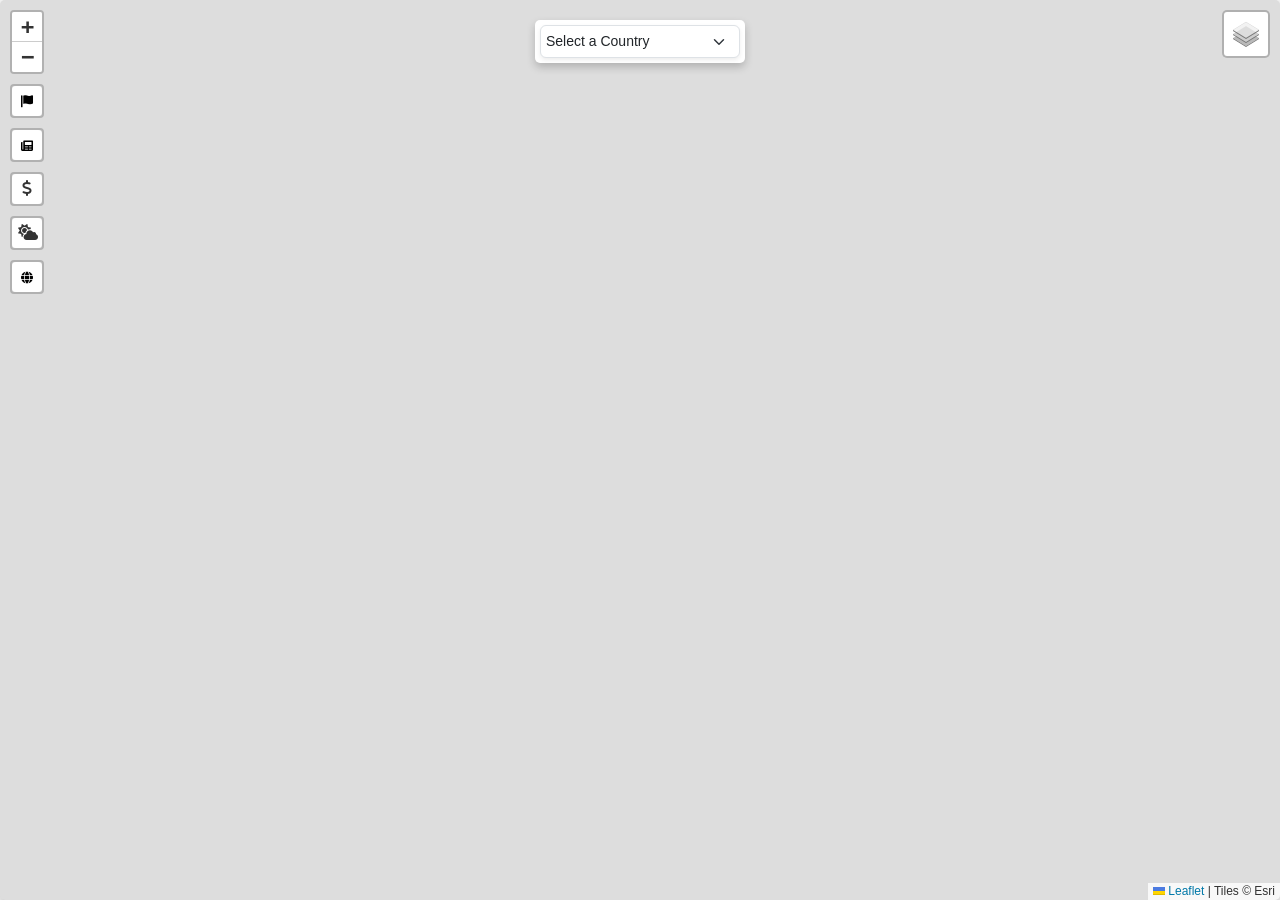
==== Project1/Index.html @ 04a0876d "Index.html" ====
<!DOCTYPE html>
<html lang="en">
<head>
    <meta charset="UTF-8">
    <meta name="viewport" content="width=device-width, initial-scale=1.0">
    <title>Gazetteer</title>

    <!-- Bootstrap CSS -->
    <link rel="stylesheet" href="css/bootstrap.min.css">
    <!-- Leaflet CSS -->
    <link rel="stylesheet" href="css/leaflet.css">
    <!-- Leaflet Marker Cluster CSS -->
    <link rel="stylesheet" href="css/MarkerCluster.css">
    <link rel="stylesheet" href="css/MarkerCluster.Default.css">
    <!-- EasyButton CSS -->
    <link rel="stylesheet" href="css/easy-button.css">
    <!-- Font Awesome (External CSS) -->
    <link rel="stylesheet" href="https://cdnjs.cloudflare.com/ajax/libs/font-awesome/6.0.0-beta3/css/all.min.css">
    <!-- Custom CSS (This must be last) -->
    <link rel="stylesheet" href="css/style.css">
    <link rel="icon" type="image/png" sizes="132x132" href="/Project1/Images/Favicon.png">
</head>
<body>
       <!-- Preloader -->
        <div id="preloader">
        <div class="spinner"></div> <!-- Spinner to show while loading -->
        </div>
    
    <!-- Country Selection Dropdown on Map -->
    <div id="map">
        <span id="selectContainer">
            <select id="countrySelect" class="form-select shadow-sm">
                <option value="">Select a Country</option>
            </select>
        </span>
    </div>

    <!-- Modals Container -->
    <div id="modals-container">
        <!-- Country Info Modal -->
        <div id="infoModal1" class="modal fade" tabindex="-1">
            <div class="modal-dialog modal-dialog-centered">
                <div class="modal-content">
                    <div class="modal-header bg-success text-white">
                        <h5 class="modal-title">Country Info</h5>
                        <button type="button" class="btn-close" data-bs-dismiss="modal"></button>
                    </div>
                    <div class="modal-body">
                        <p><strong>🌍Country:</strong> <span id="countryNames"></span> <img id="countryFlag" src="" alt="" width="30" style="display:none;"></p>
                        <p><strong>🏙️Capital City:</strong> <span id="capitalCity"></span></p>
                        <p><strong>👥Population:</strong> <span id="population"></span></p>
                        <p><strong>🕒Timezone:</strong> <span id="timezone"></span></p>
                    </div>
                </div>
            </div>
        </div>

        <!-- News Modal -->
        <div id="infoModal2" class="modal fade" tabindex="-1" data-bs-backdrop="false" data-bs-keyboard="false">
            <div class="modal-dialog modal-dialog-centered modal-dialog-scrollable">
                <div class="modal-content shadow">
                    <div class="modal-header bg-danger bg-gradient text-white">
                        <h5 class="modal-title"><i class="fa-solid fa-newspaper me-2"></i>BREAKING NEWS</h5>
                        <button type="button" class="btn-close btn-close-white" data-bs-dismiss="modal" aria-label="Close"></button>
                    </div>
                    <div class="modal-body">
                        <!-- first item -->          
                        <table class="table table-borderless">
                            <tr>
                                <td rowspan="2" width="50%">
                                    <img class="img-fluid rounded" src="https://ichef.bbci.co.uk/news/240/cpsprodpb/14498/production/_130069038_gettyimages-519726116.jpg" alt="" title="">
                                </td>
                                <td>
                                    <a href="https://www.bbc.co.uk/news/entertainment-arts-65881813" class="fw-bold fs-6 text-black" target="_blank">Sir Paul McCartney says AI has enabled a 'final' Beatles song</a>
                                </td>
                            </tr>
                            <tr>
                                <td class="align-bottom pb-0">
                                    <p class="fw-light fs-6 mb-1">BBC News</p>
                                </td>            
                            </tr>
                        </table>
                        
                        <hr>
                        
                        <!-- second item -->
                        <table class="table table-borderless mb-0">       
                            <tr>
                                <td rowspan="2" width="50%">
                                    <img class="img-fluid rounded" src="https://ichef.bbci.co.uk/news/240/cpsprodpb/669D/production/_130096262_img_5432.jpg" alt="" title="">
                                </td>
                                <td>
                                    <a href="https://www.bbc.co.uk/news/uk-scotland-glasgow-west-65894201" class="fw-bold fs-6 text-black" target="_blank">Parents 'devastated' as blunder leaves village 1,000 school places short</a>
                                </td>
                            </tr>
                            <tr>
                                <td class="align-bottom pb-0">
                                    <p class="fw-light fs-6 mb-1">BBC News</p>
                                </td>            
                            </tr>
                        </table> 
                        
                        <hr>
                        
                        <!-- third item -->
                        <table class="table table-borderless mb-0">       
                            <tr>
                                <td rowspan="2" width="50%">
                                    <img class="img-fluid rounded" src="https://ichef.bbci.co.uk/news/240/cpsprodpb/1084B/production/_130095676_p0fv8hdd.jpg" alt="" title="">
                                </td>
                                <td>
                                    <a href="https://www.bbc.co.uk/news/av/world-australia-65912350" class="fw-bold fs-6 text-black" target="_blank">Watch: Tourist fights off feisty kangaroo in Australia</a>
                                </td>
                            </tr>
                            <tr>
                                <td class="align-bottom pb-0">
                                    <p class="fw-light fs-6 mb-1">BBC News</p>
                                </td>            
                            </tr>
                        </table>         

                        <hr>
                        
                        <!-- fourth item -->
                        <table class="table table-borderless mb-0">       
                            <tr>
                                <td rowspan="2" width="50%">
                                    <img class="img-fluid rounded" src="https://ichef.bbci.co.uk/news/240/cpsprodpb/419D/production/_130079761_whatsubject.jpg" alt="" title="">
                                </td>
                                <td>
                                    <a href="https://www.bbc.co.uk/news/business-65861096" class="fw-bold fs-6 text-black" target="_blank">Is the US trying to kill crypto?</a>
                                </td>
                            </tr>
                            <tr>
                                <td class="align-bottom pb-0">
                                    <p class="fw-light fs-6 mb-1">BBC News</p>
                                </td>            
                            </tr>
                        </table>
                    </div>
                    <div class="modal-footer">
                        <button type="button" class="btn btn-outline-secondary btn-sm" data-bs-dismiss="modal"><i class="fa-solid fa-newspaper me-2"></i>Close</button>
                    </div>
                </div>
            </div>
        </div>
        
        <!-- Currency Modal -->
        <div id="currencyModal" class="modal fade" tabindex="-1" data-bs-backdrop="false" data-bs-keyboard="false">
            <div class="modal-dialog modal-sm modal-dialog-centered modal-dialog-scrollable">
                <div class="modal-content shadow">
                    <div class="modal-header bg-secondary bg-gradient text-white">
                        <h5 class="modal-title"><i class="fa-solid fa-money-bill-transfer me-2"></i>Currency calculator</h5>
                        <button type="button" class="btn-close btn-close-white" data-bs-dismiss="modal" aria-label="Close"></button>
                    </div>
                    <div class="modal-body">
                        <form>
                            <div class="form-floating mb-3">
                                <input id="fromAmount" type="number" class="form-control" value="1" min="1" step="1">
                                <label><i class="fas fa-dollar-sign"></i> From USD</label>
                            </div>

                            <div class="form-floating mb-3">
                                <select id="currencies" class="form-select">
                                    <!-- Options will be populated dynamically -->
                                </select>
                                <label for="currencies">Convert to</label>
                            </div>

                            <div class="form-floating">
                                <input id="toAmount" type="text" class="form-control" disabled>
                                <label for="toAmount" id="resultLabel">Result</label>
                            </div>

                            <div class="exchange-rate-display mt-3 text-center">
                                <small class="text-muted" id="txtCurrencyRate"></small>
                            </div>
                        </form>
                    </div>
                    <div class="modal-footer">
                        <button type="button" class="btn btn-outline-secondary btn-sm myBtn" data-bs-dismiss="modal">CLOSE</button>
                    </div>
                </div>
            </div>
        </div>

        <!-- Weather Modal -->
        <div id="weatherModal" class="modal fade" tabindex="-1" data-bs-backdrop="false" data-bs-keyboard="false">
            <div class="modal-dialog modal-dialog-centered modal-dialog-scrollable">
                <div class="modal-content shadow">
                    <div class="modal-header bg-primary bg-gradient text-white">
                        <h5 class="modal-title" id="weatherModalLabel">Weather Information</h5>
                        <button type="button" class="btn-close btn-close-white" data-bs-dismiss="modal"></button>
                    </div>
                    <div class="modal-body">
                        <div id="pre-load"></div>
                        <div class="row">
                            <div class="col border mt-1 ms-3 me-3 mb-2">
                                <p class="fw-bold fs-6 mt-1">TODAY</p>
                                <div class="row">
                                    <div class="col text-center">
                                        <p id="todayConditions" class="fw-bold fs-6 mt-3"></p>
                                    </div>
                                    <div class="col text-center">
                                        <img id="todayIcon" class="img-fluid mt-0" src="" alt="" title="">
                                    </div>
                                    <div class="col text-center">
                                        <p class="fw-bold fs-4 mb-0"><span id="todayMaxTemp"></span><sup>o</sup><span class="tempMetric">c</span></p>
                                        <p class="fs-5 mt-0 text-secondary"><span id="todayMinTemp"></span><sup>o</sup><span class="tempMetric">c</span></p>
                                    </div>
                                </div>
                            </div>
                        </div>
                        <div class="row">
                            <div class="col border mt-2 ms-3 me-1 mb-2">
                                <div class="row">
                                    <div class="col text-center">
                                        <p id="day1Date" class="fw-bold fs-6 mt-3"></p>
                                    </div>
                                </div>
                                <div class="row">
                                    <div class="col text-center">
                                        <img id="day1Icon" src="" alt="" title="">
                                    </div>
                                    <div class="col text-center">
                                        <p class="fw-bold fs-4 mb-0"><span id="day1MaxTemp"></span><sup>o</sup>c</p>
                                        <p class="fs-5 mt-0 text-secondary"><span id="day1MinTemp"></span><sup>o</sup>c</p>
                                    </div>
                                </div>
                            </div>
                            <div class="col border mt-2 ms-1 me-1 mb-2">
                                <div class="row">
                                    <div class="col text-center">
                                        <p id="day2Date" class="fw-bold fs-6 mt-3"></p>
                                    </div>
                                </div>
                                <div class="row">
                                    <div class="col text-center">
                                        <img id="day2Icon" src="" alt="" title=""/>
                                    </div>
                                    <div class="col text-center">
                                        <p class="fw-bold fs-4 mb-0"><span id="day2MaxTemp"></span><sup>o</sup>c</p>
                                        <p class="fs-5 mt-0 text-secondary"><span id="day2MinTemp"></span><sup>o</sup>c</p>
                                    </div>
                                </div>
                            </div>
                            <div class="col border mt-2 ms-1 me-3 mb-2">
                                <div class="row">
                                    <div class="col text-center">
                                        <p id="day3Date" class="fw-bold fs-6 mt-3"></p>
                                    </div>
                                </div>
                                <div class="row">
                                    <div class="col text-center">
                                        <img id="day3Icon" src="" alt="" title="">
                                    </div>
                                    <div class="col text-center">
                                        <p class="fw-bold fs-4 mb-0"><span id="day3MaxTemp"></span><sup>o</sup>c</p>
                                        <p class="fs-5 mt-0 text-secondary"><span id="day3MinTemp"></span><sup>o</sup>c</p>
                                    </div>
                                </div>
                            </div>
                        </div>
                    </div>
                    <div class="modal-footer">
                        <p class="fs-6 fw-light">Last updated <span id="lastUpdated"></span></p>
                    </div>
                </div>
            </div>
        </div>

        <!-- Wikipedia Modal -->
        <div id="infoModal5" class="modal fade" tabindex="-1">
            <div class="modal-dialog modal-dialog-centered">
                <div class="modal-content">
                    <div class="modal-header bg-success text-white">
                        <h5 class="modal-title">Wikipedia Summary</h5>
                        <button type="button" class="btn-close" data-bs-dismiss="modal"></button>
                    </div>
                    <div class="modal-body">
                        <ul id="wikiArticles"></ul>
                    </div>
                </div>
            </div>
        </div>
    </div>

    <!-- JS Libraries -->
    <script src="Js/jquery-3.7.1.min.js"></script>
    <script src="Js/bootstrap.bundle.min.js"></script>
    <script src="Js/leaflet.js"></script>
    <script src="Js/leaflet.markercluster.js"></script>
    <script src="Js/easy-button.js"></script>
    <script src="https://cdnjs.cloudflare.com/ajax/libs/numeral.js/2.0.6/numeral.min.js"></script>
    <script src="https://cdnjs.cloudflare.com/ajax/libs/datejs/1.0/date.min.js"></script>
    <script src="Js/script.js"></script>
</body>
</html>
---- Project1/css/leaflet.css ----
.leaflet-pane,
.leaflet-tile,
.leaflet-marker-icon,
.leaflet-marker-shadow,
.leaflet-tile-container,
.leaflet-pane > svg,
.leaflet-pane > canvas,
.leaflet-zoom-box,
.leaflet-image-layer,
.leaflet-layer {
	position: absolute;
	left: 0;
	top: 0;
	}
.leaflet-container {
	overflow: hidden;
	}
.leaflet-tile,
.leaflet-marker-icon,
.leaflet-marker-shadow {
	-webkit-user-select: none;
	   -moz-user-select: none;
	        user-select: none;
	  -webkit-user-drag: none;
	}
/* Prevents IE11 from highlighting tiles in blue */
.leaflet-tile::selection {
	background: transparent;
}
/* Safari renders non-retina tile on retina better with this, but Chrome is worse */
.leaflet-safari .leaflet-tile {
	image-rendering: -webkit-optimize-contrast;
	}
/* hack that prevents hw layers "stretching" when loading new tiles */
.leaflet-safari .leaflet-tile-container {
	width: 1600px;
	height: 1600px;
	-webkit-transform-origin: 0 0;
	}
.leaflet-marker-icon,
.leaflet-marker-shadow {
	display: block;
	}
/* .leaflet-container svg: reset svg max-width decleration shipped in Joomla! (joomla.org) 3.x */
/* .leaflet-container img: map is broken in FF if you have max-width: 100% on tiles */
.leaflet-container .leaflet-overlay-pane svg {
	max-width: none !important;
	max-height: none !important;
	}
.leaflet-container .leaflet-marker-pane img,
.leaflet-container .leaflet-shadow-pane img,
.leaflet-container .leaflet-tile-pane img,
.leaflet-container img.leaflet-image-layer,
.leaflet-container .leaflet-tile {
	max-width: none !important;
	max-height: none !important;
	width: auto;
	padding: 0;
	}

.leaflet-container img.leaflet-tile {
	/* See: https://bugs.chromium.org/p/chromium/issues/detail?id=600120 */
	mix-blend-mode: plus-lighter;
}

.leaflet-container.leaflet-touch-zoom {
	-ms-touch-action: pan-x pan-y;
	touch-action: pan-x pan-y;
	}
.leaflet-container.leaflet-touch-drag {
	-ms-touch-action: pinch-zoom;
	/* Fallback for FF which doesn't support pinch-zoom */
	touch-action: none;
	touch-action: pinch-zoom;
}
.leaflet-container.leaflet-touch-drag.leaflet-touch-zoom {
	-ms-touch-action: none;
	touch-action: none;
}
.leaflet-container {
	-webkit-tap-highlight-color: transparent;
}
.leaflet-container a {
	-webkit-tap-highlight-color: rgba(51, 181, 229, 0.4);
}
.leaflet-tile {
	filter: inherit;
	visibility: hidden;
	}
.leaflet-tile-loaded {
	visibility: inherit;
	}
.leaflet-zoom-box {
	width: 0;
	height: 0;
	-moz-box-sizing: border-box;
	     box-sizing: border-box;
	z-index: 800;
	}
/* workaround for https://bugzilla.mozilla.org/show_bug.cgi?id=888319 */
.leaflet-overlay-pane svg {
	-moz-user-select: none;
	}

.leaflet-pane         { z-index: 400; }

.leaflet-tile-pane    { z-index: 200; }
.leaflet-overlay-pane { z-index: 400; }
.leaflet-shadow-pane  { z-index: 500; }
.leaflet-marker-pane  { z-index: 600; }
.leaflet-tooltip-pane   { z-index: 650; }
.leaflet-popup-pane   { z-index: 700; }

.leaflet-map-pane canvas { z-index: 100; }
.leaflet-map-pane svg    { z-index: 200; }

.leaflet-vml-shape {
	width: 1px;
	height: 1px;
	}
.lvml {
	behavior: url(#default#VML);
	display: inline-block;
	position: absolute;
	}

.leaflet-control {
	position: relative;
	z-index: 800;
	pointer-events: visiblePainted; /* IE 9-10 doesn't have auto */
	pointer-events: auto;
	}
.leaflet-top,
.leaflet-bottom {
	position: absolute;
	z-index: 1000;
	pointer-events: none;
	}
.leaflet-top {
	top: 0;
	}
.leaflet-right {
	right: 0;
	}
.leaflet-bottom {
	bottom: 0;
	}
.leaflet-left {
	left: 0;
	}
.leaflet-control {
	float: left;
	clear: both;
	}
.leaflet-right .leaflet-control {
	float: right;
	}
.leaflet-top .leaflet-control {
	margin-top: 10px;
	}
.leaflet-bottom .leaflet-control {
	margin-bottom: 10px;
	}
.leaflet-left .leaflet-control {
	margin-left: 10px;
	}
.leaflet-right .leaflet-control {
	margin-right: 10px;
	}

.leaflet-fade-anim .leaflet-popup {
	opacity: 0;
	-webkit-transition: opacity 0.2s linear;
	   -moz-transition: opacity 0.2s linear;
	        transition: opacity 0.2s linear;
	}
.leaflet-fade-anim .leaflet-map-pane .leaflet-popup {
	opacity: 1;
	}
.leaflet-zoom-animated {
	-webkit-transform-origin: 0 0;
	    -ms-transform-origin: 0 0;
	        transform-origin: 0 0;
	}
svg.leaflet-zoom-animated {
	will-change: transform;
}

.leaflet-zoom-anim .leaflet-zoom-animated {
	-webkit-transition: -webkit-transform 0.25s cubic-bezier(0,0,0.25,1);
	   -moz-transition:    -moz-transform 0.25s cubic-bezier(0,0,0.25,1);
	        transition:         transform 0.25s cubic-bezier(0,0,0.25,1);
	}
.leaflet-zoom-anim .leaflet-tile,
.leaflet-pan-anim .leaflet-tile {
	-webkit-transition: none;
	   -moz-transition: none;
	        transition: none;
	}

.leaflet-zoom-anim .leaflet-zoom-hide {
	visibility: hidden;
	}

.leaflet-interactive {
	cursor: pointer;
	}
.leaflet-grab {
	cursor: -webkit-grab;
	cursor:    -moz-grab;
	cursor:         grab;
	}
.leaflet-crosshair,
.leaflet-crosshair .leaflet-interactive {
	cursor: crosshair;
	}
.leaflet-popup-pane,
.leaflet-control {
	cursor: auto;
	}
.leaflet-dragging .leaflet-grab,
.leaflet-dragging .leaflet-grab .leaflet-interactive,
.leaflet-dragging .leaflet-marker-draggable {
	cursor: move;
	cursor: -webkit-grabbing;
	cursor:    -moz-grabbing;
	cursor:         grabbing;
	}

.leaflet-marker-icon,
.leaflet-marker-shadow,
.leaflet-image-layer,
.leaflet-pane > svg path,
.leaflet-tile-container {
	pointer-events: none;
	}

.leaflet-marker-icon.leaflet-interactive,
.leaflet-image-layer.leaflet-interactive,
.leaflet-pane > svg path.leaflet-interactive,
svg.leaflet-image-layer.leaflet-interactive path {
	pointer-events: visiblePainted; /* IE 9-10 doesn't have auto */
	pointer-events: auto;
	}

.leaflet-container {
	background: #ddd;
	outline-offset: 1px;
	}
.leaflet-container a {
	color: #0078A8;
	}
.leaflet-zoom-box {
	border: 2px dotted #38f;
	background: rgba(255,255,255,0.5);
	}

.leaflet-container {
	font-family: "Helvetica Neue", Arial, Helvetica, sans-serif;
	font-size: 12px;
	font-size: 0.75rem;
	line-height: 1.5;
	}

.leaflet-bar {
	box-shadow: 0 1px 5px rgba(0,0,0,0.65);
	border-radius: 4px;
	}
.leaflet-bar a {
	background-color: #fff;
	border-bottom: 1px solid #ccc;
	width: 26px;
	height: 26px;
	line-height: 26px;
	display: block;
	text-align: center;
	text-decoration: none;
	color: black;
	}
.leaflet-bar a,
.leaflet-control-layers-toggle {
	background-position: 50% 50%;
	background-repeat: no-repeat;
	display: block;
	}
.leaflet-bar a:hover,
.leaflet-bar a:focus {
	background-color: #f4f4f4;
	}
.leaflet-bar a:first-child {
	border-top-left-radius: 4px;
	border-top-right-radius: 4px;
	}
.leaflet-bar a:last-child {
	border-bottom-left-radius: 4px;
	border-bottom-right-radius: 4px;
	border-bottom: none;
	}
.leaflet-bar a.leaflet-disabled {
	cursor: default;
	background-color: #f4f4f4;
	color: #bbb;
	}

.leaflet-touch .leaflet-bar a {
	width: 30px;
	height: 30px;
	line-height: 30px;
	}
.leaflet-touch .leaflet-bar a:first-child {
	border-top-left-radius: 2px;
	border-top-right-radius: 2px;
	}
.leaflet-touch .leaflet-bar a:last-child {
	border-bottom-left-radius: 2px;
	border-bottom-right-radius: 2px;
	}

.leaflet-control-zoom-in,
.leaflet-control-zoom-out {
	font: bold 18px 'Lucida Console', Monaco, monospace;
	text-indent: 1px;
	}

.leaflet-touch .leaflet-control-zoom-in, .leaflet-touch .leaflet-control-zoom-out  {
	font-size: 22px;
	}

.leaflet-control-layers {
	box-shadow: 0 1px 5px rgba(0,0,0,0.4);
	background: #fff;
	border-radius: 5px;
	}
.leaflet-control-layers-toggle {
	background-image: url(images/layers.png);
	width: 36px;
	height: 36px;
	}
.leaflet-retina .leaflet-control-layers-toggle {
	background-image: url(images/layers-2x.png);
	background-size: 26px 26px;
	}
.leaflet-touch .leaflet-control-layers-toggle {
	width: 44px;
	height: 44px;
	}
.leaflet-control-layers .leaflet-control-layers-list,
.leaflet-control-layers-expanded .leaflet-control-layers-toggle {
	display: none;
	}
.leaflet-control-layers-expanded .leaflet-control-layers-list {
	display: block;
	position: relative;
	}
.leaflet-control-layers-expanded {
	padding: 6px 10px 6px 6px;
	color: #333;
	background: #fff;
	}
.leaflet-control-layers-scrollbar {
	overflow-y: scroll;
	overflow-x: hidden;
	padding-right: 5px;
	}
.leaflet-control-layers-selector {
	margin-top: 2px;
	position: relative;
	top: 1px;
	}
.leaflet-control-layers label {
	display: block;
	font-size: 13px;
	font-size: 1.08333em;
	}
.leaflet-control-layers-separator {
	height: 0;
	border-top: 1px solid #ddd;
	margin: 5px -10px 5px -6px;
	}

.leaflet-default-icon-path { /* used only in path-guessing heuristic, see L.Icon.Default */
	background-image: url(images/marker-icon.png);
	}

.leaflet-container .leaflet-control-attribution {
	background: #fff;
	background: rgba(255, 255, 255, 0.8);
	margin: 0;
	}
.leaflet-control-attribution,
.leaflet-control-scale-line {
	padding: 0 5px;
	color: #333;
	line-height: 1.4;
	}
.leaflet-control-attribution a {
	text-decoration: none;
	}
.leaflet-control-attribution a:hover,
.leaflet-control-attribution a:focus {
	text-decoration: underline;
	}
.leaflet-attribution-flag {
	display: inline !important;
	vertical-align: baseline !important;
	width: 1em;
	height: 0.6669em;
	}
.leaflet-left .leaflet-control-scale {
	margin-left: 5px;
	}
.leaflet-bottom .leaflet-control-scale {
	margin-bottom: 5px;
	}
.leaflet-control-scale-line {
	border: 2px solid #777;
	border-top: none;
	line-height: 1.1;
	padding: 2px 5px 1px;
	white-space: nowrap;
	-moz-box-sizing: border-box;
	     box-sizing: border-box;
	background: rgba(255, 255, 255, 0.8);
	text-shadow: 1px 1px #fff;
	}
.leaflet-control-scale-line:not(:first-child) {
	border-top: 2px solid #777;
	border-bottom: none;
	margin-top: -2px;
	}
.leaflet-control-scale-line:not(:first-child):not(:last-child) {
	border-bottom: 2px solid #777;
	}

.leaflet-touch .leaflet-control-attribution,
.leaflet-touch .leaflet-control-layers,
.leaflet-touch .leaflet-bar {
	box-shadow: none;
	}
.leaflet-touch .leaflet-control-layers,
.leaflet-touch .leaflet-bar {
	border: 2px solid rgba(0,0,0,0.2);
	background-clip: padding-box;
	}

.leaflet-popup {
	position: absolute;
	text-align: center;
	margin-bottom: 20px;
	}
.leaflet-popup-content-wrapper {
	padding: 1px;
	text-align: left;
	border-radius: 12px;
	}
.leaflet-popup-content {
	margin: 13px 24px 13px 20px;
	line-height: 1.3;
	font-size: 13px;
	font-size: 1.08333em;
	min-height: 1px;
	}
.leaflet-popup-content p {
	margin: 17px 0;
	margin: 1.3em 0;
	}
.leaflet-popup-tip-container {
	width: 40px;
	height: 20px;
	position: absolute;
	left: 50%;
	margin-top: -1px;
	margin-left: -20px;
	overflow: hidden;
	pointer-events: none;
	}
.leaflet-popup-tip {
	width: 17px;
	height: 17px;
	padding: 1px;

	margin: -10px auto 0;
	pointer-events: auto;

	-webkit-transform: rotate(45deg);
	   -moz-transform: rotate(45deg);
	    -ms-transform: rotate(45deg);
	        transform: rotate(45deg);
	}
.leaflet-popup-content-wrapper,
.leaflet-popup-tip {
	background: white;
	color: #333;
	box-shadow: 0 3px 14px rgba(0,0,0,0.4);
	}
.leaflet-container a.leaflet-popup-close-button {
	position: absolute;
	top: 0;
	right: 0;
	border: none;
	text-align: center;
	width: 24px;
	height: 24px;
	font: 16px/24px Tahoma, Verdana, sans-serif;
	color: #757575;
	text-decoration: none;
	background: transparent;
	}
.leaflet-container a.leaflet-popup-close-button:hover,
.leaflet-container a.leaflet-popup-close-button:focus {
	color: #585858;
	}
.leaflet-popup-scrolled {
	overflow: auto;
	}

.leaflet-oldie .leaflet-popup-content-wrapper {
	-ms-zoom: 1;
	}
.leaflet-oldie .leaflet-popup-tip {
	width: 24px;
	margin: 0 auto;

	-ms-filter: "progid:DXImageTransform.Microsoft.Matrix(M11=0.70710678, M12=0.70710678, M21=-0.70710678, M22=0.70710678)";
	filter: progid:DXImageTransform.Microsoft.Matrix(M11=0.70710678, M12=0.70710678, M21=-0.70710678, M22=0.70710678);
	}

.leaflet-oldie .leaflet-control-zoom,
.leaflet-oldie .leaflet-control-layers,
.leaflet-oldie .leaflet-popup-content-wrapper,
.leaflet-oldie .leaflet-popup-tip {
	border: 1px solid #999;
	}

.leaflet-div-icon {
	background: #fff;
	border: 1px solid #666;
	}

.leaflet-tooltip {
	position: absolute;
	padding: 6px;
	background-color: #fff;
	border: 1px solid #fff;
	border-radius: 3px;
	color: #222;
	white-space: nowrap;
	-webkit-user-select: none;
	-moz-user-select: none;
	-ms-user-select: none;
	user-select: none;
	pointer-events: none;
	box-shadow: 0 1px 3px rgba(0,0,0,0.4);
	}
.leaflet-tooltip.leaflet-interactive {
	cursor: pointer;
	pointer-events: auto;
	}
.leaflet-tooltip-top:before,
.leaflet-tooltip-bottom:before,
.leaflet-tooltip-left:before,
.leaflet-tooltip-right:before {
	position: absolute;
	pointer-events: none;
	border: 6px solid transparent;
	background: transparent;
	content: "";
	}

.leaflet-tooltip-bottom {
	margin-top: 6px;
}
.leaflet-tooltip-top {
	margin-top: -6px;
}
.leaflet-tooltip-bottom:before,
.leaflet-tooltip-top:before {
	left: 50%;
	margin-left: -6px;
	}
.leaflet-tooltip-top:before {
	bottom: 0;
	margin-bottom: -12px;
	border-top-color: #fff;
	}
.leaflet-tooltip-bottom:before {
	top: 0;
	margin-top: -12px;
	margin-left: -6px;
	border-bottom-color: #fff;
	}
.leaflet-tooltip-left {
	margin-left: -6px;
}
.leaflet-tooltip-right {
	margin-left: 6px;
}
.leaflet-tooltip-left:before,
.leaflet-tooltip-right:before {
	top: 50%;
	margin-top: -6px;
	}
.leaflet-tooltip-left:before {
	right: 0;
	margin-right: -12px;
	border-left-color: #fff;
	}
.leaflet-tooltip-right:before {
	left: 0;
	margin-left: -12px;
	border-right-color: #fff;
	}

@media print {
	/* Prevent printers from removing background-images of controls. */
	.leaflet-control {
		-webkit-print-color-adjust: exact;
		print-color-adjust: exact;
		}
	}
---- Project1/css/MarkerCluster.css ----
.leaflet-cluster-anim .leaflet-marker-icon, .leaflet-cluster-anim .leaflet-marker-shadow {
	-webkit-transition: -webkit-transform 0.3s ease-out, opacity 0.3s ease-in;
	-moz-transition: -moz-transform 0.3s ease-out, opacity 0.3s ease-in;
	-o-transition: -o-transform 0.3s ease-out, opacity 0.3s ease-in;
	transition: transform 0.3s ease-out, opacity 0.3s ease-in;
}

.leaflet-cluster-spider-leg {
	/* stroke-dashoffset (duration and function) should match with leaflet-marker-icon transform in order to track it exactly */
	-webkit-transition: -webkit-stroke-dashoffset 0.3s ease-out, -webkit-stroke-opacity 0.3s ease-in;
	-moz-transition: -moz-stroke-dashoffset 0.3s ease-out, -moz-stroke-opacity 0.3s ease-in;
	-o-transition: -o-stroke-dashoffset 0.3s ease-out, -o-stroke-opacity 0.3s ease-in;
	transition: stroke-dashoffset 0.3s ease-out, stroke-opacity 0.3s ease-in;
}
---- Project1/css/MarkerCluster.Default.css ----
.marker-cluster-small {
	background-color: rgba(181, 226, 140, 0.6);
	}
.marker-cluster-small div {
	background-color: rgba(110, 204, 57, 0.6);
	}

.marker-cluster-medium {
	background-color: rgba(241, 211, 87, 0.6);
	}
.marker-cluster-medium div {
	background-color: rgba(240, 194, 12, 0.6);
	}

.marker-cluster-large {
	background-color: rgba(253, 156, 115, 0.6);
	}
.marker-cluster-large div {
	background-color: rgba(241, 128, 23, 0.6);
	}

	/* IE 6-8 fallback colors */
.leaflet-oldie .marker-cluster-small {
	background-color: rgb(181, 226, 140);
	}
.leaflet-oldie .marker-cluster-small div {
	background-color: rgb(110, 204, 57);
	}

.leaflet-oldie .marker-cluster-medium {
	background-color: rgb(241, 211, 87);
	}
.leaflet-oldie .marker-cluster-medium div {
	background-color: rgb(240, 194, 12);
	}

.leaflet-oldie .marker-cluster-large {
	background-color: rgb(253, 156, 115);
	}
.leaflet-oldie .marker-cluster-large div {
	background-color: rgb(241, 128, 23);
}

.marker-cluster {
	background-clip: padding-box;
	border-radius: 20px;
	}
.marker-cluster div {
	width: 30px;
	height: 30px;
	margin-left: 5px;
	margin-top: 5px;

	text-align: center;
	border-radius: 15px;
	font: 12px "Helvetica Neue", Arial, Helvetica, sans-serif;
	}
.marker-cluster span {
	line-height: 30px;
	}
---- Project1/css/easy-button.css ----
.leaflet-bar button,
.leaflet-bar button:hover {
  background-color: #fff;
  border: none;
  border-bottom: 1px solid #ccc;
  width: 26px;
  height: 26px;
  line-height: 26px;
  display: block;
  text-align: center;
  text-decoration: none;
  color: black;
}

.leaflet-bar button {
  background-position: 50% 50%;
  background-repeat: no-repeat;
  overflow: hidden;
  display: block;
}

.leaflet-bar button:hover {
  background-color: #f4f4f4;
}

.leaflet-bar button:first-of-type {
  border-top-left-radius: 4px;
  border-top-right-radius: 4px;
}

.leaflet-bar button:last-of-type {
  border-bottom-left-radius: 4px;
  border-bottom-right-radius: 4px;
  border-bottom: none;
}

.leaflet-bar.disabled,
.leaflet-bar button.disabled {
  cursor: default;
  pointer-events: none;
  opacity: .4;
}

.easy-button-button .button-state{
  display: block;
  width: 100%;
  height: 100%;
  position: relative;
}


.leaflet-touch .leaflet-bar button {
  width: 30px;
  height: 30px;
  line-height: 30px;
}
---- Project1/css/style.css ----
html, body {
  font-family: Arial, sans-serif;
  margin: 0;
  padding: 0;
  background-color: #f4f4f4;
}

.container {
  width: 90%;
  margin: 0 auto;
  padding-top: 20px;
}

h1 {
  text-align: center;
  color: #333;
}

#map {
  width: 100%;
  height: 100vh;
  border-radius: 5px;
  box-shadow: 0 4px 8px rgba(0, 0, 0, 0.2);
  position: relative;
}

#selectContainer {
  position: absolute;
  top: 20px;
  left: 50%;
  transform: translateX(-50%);
  z-index: 1000;
  background-color: white;
  padding: 5px;
  border-radius: 5px;
  box-shadow: 0 4px 8px rgba(0, 0, 0, 0.2);
}

#countrySelect {
  width: 200px;
  padding: 5px;
  font-size: 14px;
}

.myBtn {
   width: 70px;
}

#preloader {
  position: fixed;
  top: 0;
  left: 0;
  right: 0;
  bottom: 0;
  width: 100%;
  height: 100%;
  background-color: rgba(255, 255, 255, 0.8);
  overflow: hidden;
  z-index: 9999;
}

#pre-load {
  position: absolute;
  top: 0;
  left: 0;
  right: 0;
  bottom: 0;
  background-color: rgba(255, 255, 255, 0.8);
  z-index: 1000;
  display: flex;
  justify-content: center;
  align-items: center;
}

#pre-load:before {
  content: "";
  position: absolute;
  border: 6px solid #f2f2f2;
  border-top: 6px solid #56829e;
  border-radius: 50%;
  width: 40px;
  height: 40px;
  animation: animate-preloader 1s linear infinite;
}

@keyframes animate-preloader {
  0% {
    transform: rotate(0deg);
  }
  100% {
    transform: rotate(360deg);
  }
}

.fadeOut {
  visibility: hidden;
  opacity: 0;
  transition: visibility 0s 1s, opacity 1s linear;
}

#preloader .spinner-border {
  position: absolute;
  top: 50%;
  left: 50%;
  transform: translate(-50%, -50%);
}

#countryInfo {
  background-color: #fff;
  padding: 20px;
  margin-top: 30px;
  border-radius: 8px;
  box-shadow: 0 4px 8px rgba(0, 0, 0, 0.1);
}

#countryInfo p {
  font-size: 16px;
  color: #333;
}

#countryInfo strong {
  color: #007bff;
}

/* Dropdown Styling */
#selCountry {
  margin-bottom: 20px;
  padding: 10px;
  font-size: 16px;
  width: 100%;
  max-width: 300px;
  border-radius: 5px;
  border: 1px solid #ccc;
  background-color: #fff;
  display: block;
  margin: 0 auto;
}

.modal {
  display: none;
  position: fixed;
  top: 0;
  left: 0;
  width: 100%;
  height: 100%;
  background-color: rgba(0, 0, 0, 0.5);
  z-index: 9999;
  justify-content: center;
  align-items: center;
}

.modal-content {
  background-color: #fff;
  padding: 20px;
  width: 90%;
  max-width: 800px;
  border-radius: 10px;
  box-shadow: 0 4px 8px rgba(0, 0, 0, 0.2);
}

.modal-header {
  background-color: #007bff;
  color: white;
  padding: 10px;
  font-size: 18px;
  text-align: center;
}

.modal-body {
  max-height: 70vh;
  overflow-y: auto;
  padding: 20px;
  font-size: 16px;
  color: #333;
  position: relative;
}

.modal-footer {
  text-align: center;
  padding: 10px;
}

.modal-footer button {
  background-color: #007bff;
  color: white;
  padding: 10px 20px;
  border: none;
  border-radius: 5px;
  cursor: pointer;
}

.modal-footer button:hover {
  background-color: #0056b3;
}

/* Weather and Earthquake Info */
#weatherImg img {
  width: 50px;
  height: 50px;
}

#earthquake-list {
  display: flex;
  flex-wrap: wrap;
  justify-content: space-around;
  margin: 20px 0;
}

.earthquake-entry {
  width: 45%;
  margin: 15px;
  padding: 15px;
  background-color: #f8f8f8;
  border: 1px solid #ddd;
  border-radius: 5px;
  box-shadow: 0 4px 6px rgba(0, 0, 0, 0.1);
  text-align: center;
}

.earthquake-entry strong {
  display: block;
  margin: 5px 0;
}

#wiki-info {
  margin-top: 10px;
}

/* Weather Modal Specific Styles */
#weatherModal .modal-body {
  padding: 15px;
}

#weatherModal .border {
  border-radius: 8px;
  padding: 10px;
  background-color: #f8f9fa;
}

#weatherModal img {
  max-width: 50px;
  height: auto;
}

#weatherModal .tempMetric {
  font-size: 0.8em;
}

/* Currency Button Styles */
.leaflet-bar a {
  background-color: white !important;
  color: #333 !important;
  width: 30px !important;
  height: 30px !important;
  line-height: 30px !important;
  text-align: center !important;
}

.leaflet-bar a i {
  line-height: 30px !important;
  font-size: 16px !important;
}

/* Leaflet Easy Button Override */
.leaflet-bar button {
  width: 30px !important;
  height: 30px !important;
  line-height: 30px !important;
}

/* Responsive Design */
@media (max-width: 768px) {
  #countrySelect {
    width: 150px;
    font-size: 12px;
  }
  .modal-content {
    width: 95%;
  }
  #map {
    height: 400px;
  }
}

@media (max-width: 480px) {
  #countryInfo p {
    font-size: 14px;
  }
  .modal-body {
    font-size: 14px;
  }
  .modal-footer button {
    padding: 8px 16px;
  }
  #countrySelect {
    width: 120px;
  }
}
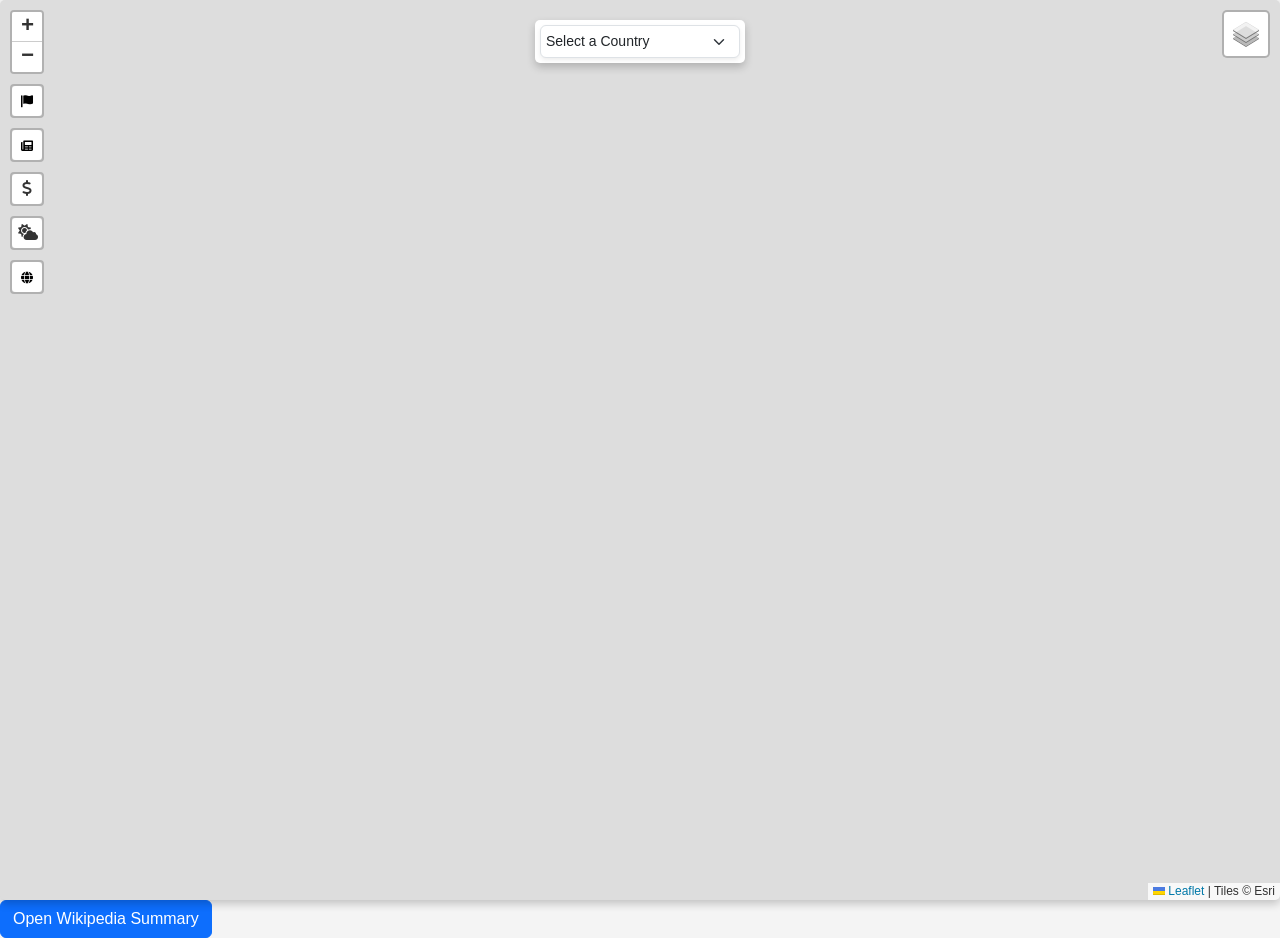
==== commit b7d5716d: "Index.html" ====
--- a/Project1/Index.html
+++ b/Project1/Index.html
@@ -14,17 +14,13 @@
     <link rel="stylesheet" href="css/MarkerCluster.Default.css">
     <!-- EasyButton CSS -->
     <link rel="stylesheet" href="css/easy-button.css">
-    <!-- Font Awesome (External CSS) -->
+    <!-- Custom CSS -->
+    <link rel="stylesheet" href="css/style.css">
     <link rel="stylesheet" href="https://cdnjs.cloudflare.com/ajax/libs/font-awesome/6.0.0-beta3/css/all.min.css">
-    <!-- Custom CSS (This must be last) -->
-    <link rel="stylesheet" href="css/style.css">
     <link rel="icon" type="image/png" sizes="132x132" href="/Project1/Images/Favicon.png">
 </head>
 <body>
-       <!-- Preloader -->
-        <div id="preloader">
-        <div class="spinner"></div> <!-- Spinner to show while loading -->
-        </div>
+    <div id="pre-loader"></div>
     
     <!-- Country Selection Dropdown on Map -->
     <div id="map">
@@ -35,8 +31,6 @@
         </span>
     </div>
 
-    <!-- Modals Container -->
-    <div id="modals-container">
         <!-- Country Info Modal -->
         <div id="infoModal1" class="modal fade" tabindex="-1">
             <div class="modal-dialog modal-dialog-centered">
@@ -51,6 +45,9 @@
                         <p><strong>👥Population:</strong> <span id="population"></span></p>
                         <p><strong>🕒Timezone:</strong> <span id="timezone"></span></p>
                     </div>
+                    <div class="modal-footer">
+                        <button type="button" class="btn btn-outline-secondary btn-sm" data-bs-dismiss="modal">Close</button>
+                    </div>
                 </div>
             </div>
         </div>
@@ -87,7 +84,7 @@
                         <table class="table table-borderless mb-0">       
                             <tr>
                                 <td rowspan="2" width="50%">
-                                    <img class="img-fluid rounded" src="https://ichef.bbci.co.uk/news/240/cpsprodpb/669D/production/_130096262_img_5432.jpg" alt="" title="">
+                                    <img class="img-fluid rounded" src="https://ichef.bbci.co.uk/news/240/cpsprodpb/669D/production/_130096262_img_5432.jpg" alt="" title=""/>
                                 </td>
                                 <td>
                                     <a href="https://www.bbc.co.uk/news/uk-scotland-glasgow-west-65894201" class="fw-bold fs-6 text-black" target="_blank">Parents 'devastated' as blunder leaves village 1,000 school places short</a>
@@ -106,7 +103,7 @@
                         <table class="table table-borderless mb-0">       
                             <tr>
                                 <td rowspan="2" width="50%">
-                                    <img class="img-fluid rounded" src="https://ichef.bbci.co.uk/news/240/cpsprodpb/1084B/production/_130095676_p0fv8hdd.jpg" alt="" title="">
+                                    <img class="img-fluid rounded" src="https://ichef.bbci.co.uk/news/240/cpsprodpb/1084B/production/_130095676_p0fv8hdd.jpg" alt="" title=""/>
                                 </td>
                                 <td>
                                     <a href="https://www.bbc.co.uk/news/av/world-australia-65912350" class="fw-bold fs-6 text-black" target="_blank">Watch: Tourist fights off feisty kangaroo in Australia</a>
@@ -118,14 +115,13 @@
                                 </td>            
                             </tr>
                         </table>         
-
                         <hr>
                         
                         <!-- fourth item -->
                         <table class="table table-borderless mb-0">       
                             <tr>
                                 <td rowspan="2" width="50%">
-                                    <img class="img-fluid rounded" src="https://ichef.bbci.co.uk/news/240/cpsprodpb/419D/production/_130079761_whatsubject.jpg" alt="" title="">
+                                    <img class="img-fluid rounded" src="https://ichef.bbci.co.uk/news/240/cpsprodpb/419D/production/_130079761_whatsubject.jpg" alt="" title=""/>
                                 </td>
                                 <td>
                                     <a href="https://www.bbc.co.uk/news/business-65861096" class="fw-bold fs-6 text-black" target="_blank">Is the US trying to kill crypto?</a>
@@ -202,7 +198,7 @@
                                         <p id="todayConditions" class="fw-bold fs-6 mt-3"></p>
                                     </div>
                                     <div class="col text-center">
-                                        <img id="todayIcon" class="img-fluid mt-0" src="" alt="" title="">
+                                        <img id="todayIcon" class="img-fluid mt-0" src="" alt="" title=""/>
                                     </div>
                                     <div class="col text-center">
                                         <p class="fw-bold fs-4 mb-0"><span id="todayMaxTemp"></span><sup>o</sup><span class="tempMetric">c</span></p>
@@ -220,7 +216,7 @@
                                 </div>
                                 <div class="row">
                                     <div class="col text-center">
-                                        <img id="day1Icon" src="" alt="" title="">
+                                        <img id="day1Icon" src="" alt="" title=""/>
                                     </div>
                                     <div class="col text-center">
                                         <p class="fw-bold fs-4 mb-0"><span id="day1MaxTemp"></span><sup>o</sup>c</p>
@@ -252,7 +248,7 @@
                                 </div>
                                 <div class="row">
                                     <div class="col text-center">
-                                        <img id="day3Icon" src="" alt="" title="">
+                                        <img id="day3Icon" src="" alt="" title=""/>
                                     </div>
                                     <div class="col text-center">
                                         <p class="fw-bold fs-4 mb-0"><span id="day3MaxTemp"></span><sup>o</sup>c</p>
@@ -265,9 +261,19 @@
                     <div class="modal-footer">
                         <p class="fs-6 fw-light">Last updated <span id="lastUpdated"></span></p>
                     </div>
-                </div>
-            </div>
-        </div>
+                    <div class="modal-footer">
+                        <button type="button" class="btn btn-outline-secondary btn-sm" data-bs-dismiss="modal">Close</button>
+                    </div>
+                </div>
+            </div>
+        </div>
+
+      <!-- Modals Container -->
+    <div id="modals-container">
+        <!-- Trigger Button for Wikipedia Modal -->
+        <button type="button" class="btn btn-primary" data-bs-toggle="modal" data-bs-target="#infoModal5">
+            Open Wikipedia Summary
+        </button>
 
         <!-- Wikipedia Modal -->
         <div id="infoModal5" class="modal fade" tabindex="-1">
@@ -284,6 +290,7 @@
             </div>
         </div>
     </div>
+
 
     <!-- JS Libraries -->
     <script src="Js/jquery-3.7.1.min.js"></script>
--- a/Project1/css/style.css
+++ b/Project1/css/style.css
@@ -137,7 +137,7 @@
 }
 
 .modal {
-  display: none;
+  display: flex;
   position: fixed;
   top: 0;
   left: 0;
